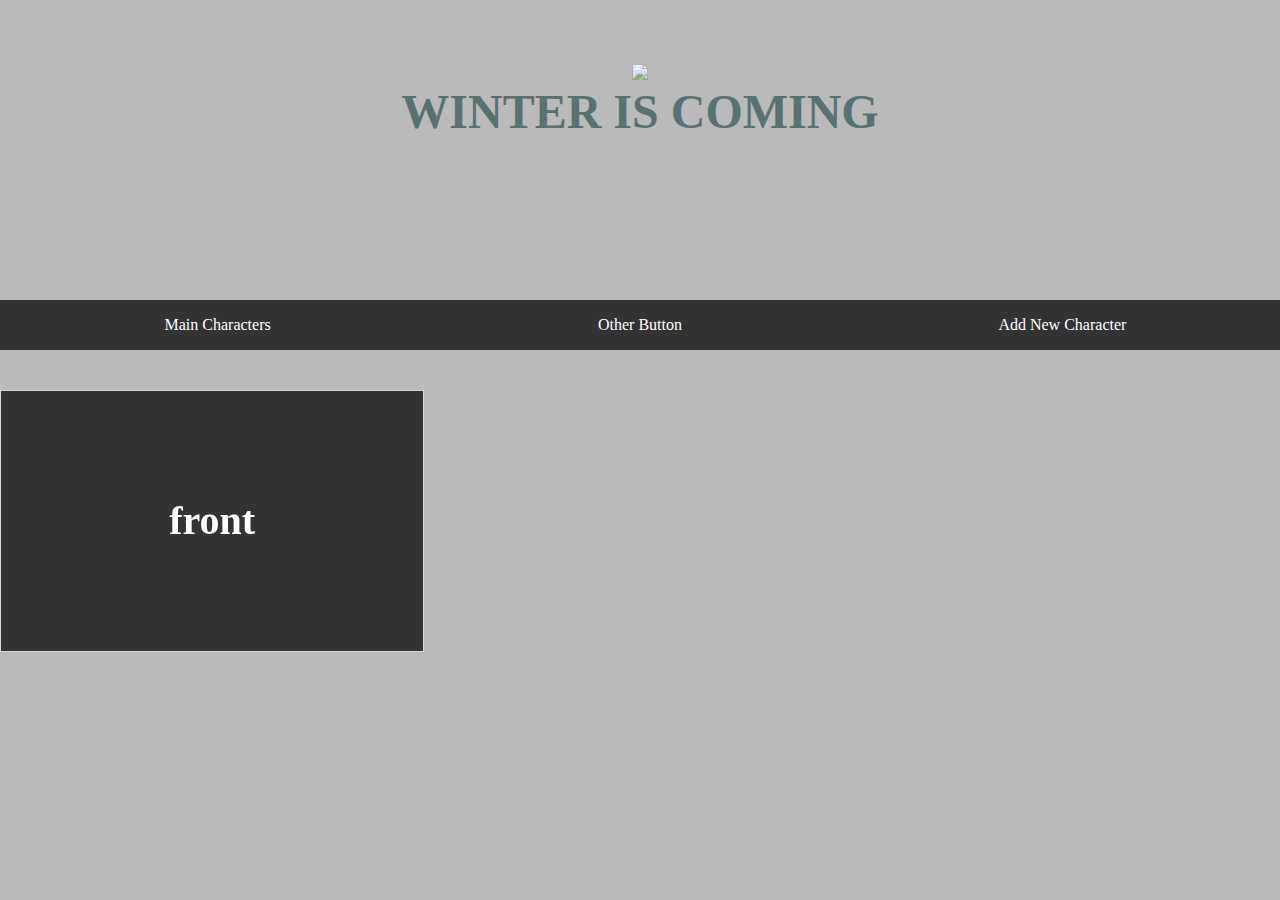
==== gameOfThrones.html @ 2eaf10c6 "Adding Favicons and fixing file structure" ====
<!DOCTYPE html>
<html>

<head>
    <meta charset="UTF-8">
    <title>Game of Thrones</title>
    <link rel="stylesheet" type="text/css" href="styles/theme.css">
    <link rel="stylesheet" href="https://use.typekit.net/fdp2qzb.css">


    <link rel="apple-touch-icon" sizes="180x180" href="favicon_io/GOTapple-touch-icon.png">
    <link rel="icon" type="image/png" sizes="32x32" href="favicon_io/GOTfavicon-32x32.png">
    <link rel="icon" type="image/png" sizes="16x16" href="favicon_io/GOTfavicon-16x16.png">
    <link rel="manifest" href="favicon_io/GOTsite.webmanifest">

</head>
 
<body>

<!--CLASS BODY MIDDLE START-->
<div class="bodyMiddle">

    <div class="topDiv">          
        <img class="title" src="https://fontmeme.com/permalink/191114/67c54f651aa14de952d3dddf7e16bc25.png">
        <h1>WINTER IS COMING</h1>
    </div>

    <div class="buttons">
        <button>Main Characters</button>
        <button>Other Button</button>
        <button>Add New Character</button>
    </div>

    <div class="cards">
        <div class="scene">
            <div class="card">
                <div class="card__face card__face--front">front</div>
                <div class="card__face card__face--back">back</div>
            </div>
        </div>
    </div>

</div>
<!--CLASS BODY MIDDLE END-->
    
<script src="main.js"></script>
</body>
</html>
---- styles/theme.css ----
body { 
  font-family: trajan-pro-3, serif;
  font-weight: 400;
  font-style: normal;
  background-image: url(./images/snowyMountain.jpg);
  background-repeat: repeat-y;
  background-size: 100vw;
  color: black;
  padding: 0px;
  margin: auto;
  max-width: 1300px;
}

.bodyMiddle {
  width: 100%;
  height: 100vh;
  padding: 0px;
  background: darkgray;
  opacity: .8;
}

h1 {
  margin: auto;
  text-align: center;
  font-size: 3rem;
  color: darkslategray;
}

.title {
  padding-top: 5%;
  width:90%;
  margin: auto;
}

.topDiv {
  width: 100%;
  height: 300px;
  text-align: center;
}

.buttons {
  width: 100%;
  height: 50px;
  display: flex;
  flex-wrap: wrap;
  justify-content: center;
  vertical-align: center;
  background: black;
}

button {
  height: 50px;
  background: black;
  width: 33%;
  color: white;
  border: 1px solid black;
  font-size: 1rem;
  font-family: trajan-pro-3, serif;
}

.scene {
  width: 33%;
  height: 260px;
  border: 1px solid #CCC;
  margin: 40px 0;
  perspective: 600px;
}

.card {
  width: 100%;
  height: 100%;
  transition: transform 1s;
  transform-style: preserve-3d;
  cursor: pointer;
  position: relative;
}

.card.is-flipped {
  transform: rotateY(180deg);
}

.card__face {
  position: absolute;
  width: 100%;
  height: 100%;
  line-height: 260px;
  color: white;
  text-align: center;
  font-weight: bold;
  font-size: 40px;
  backface-visibility: hidden;
}

.card__face--front {
  background: Black;
}

.card__face--back {
  background: darkslategray;
  transform: rotateY(180deg);
}

.cards {
  display: flex;
  flex-wrap: wrap;
}
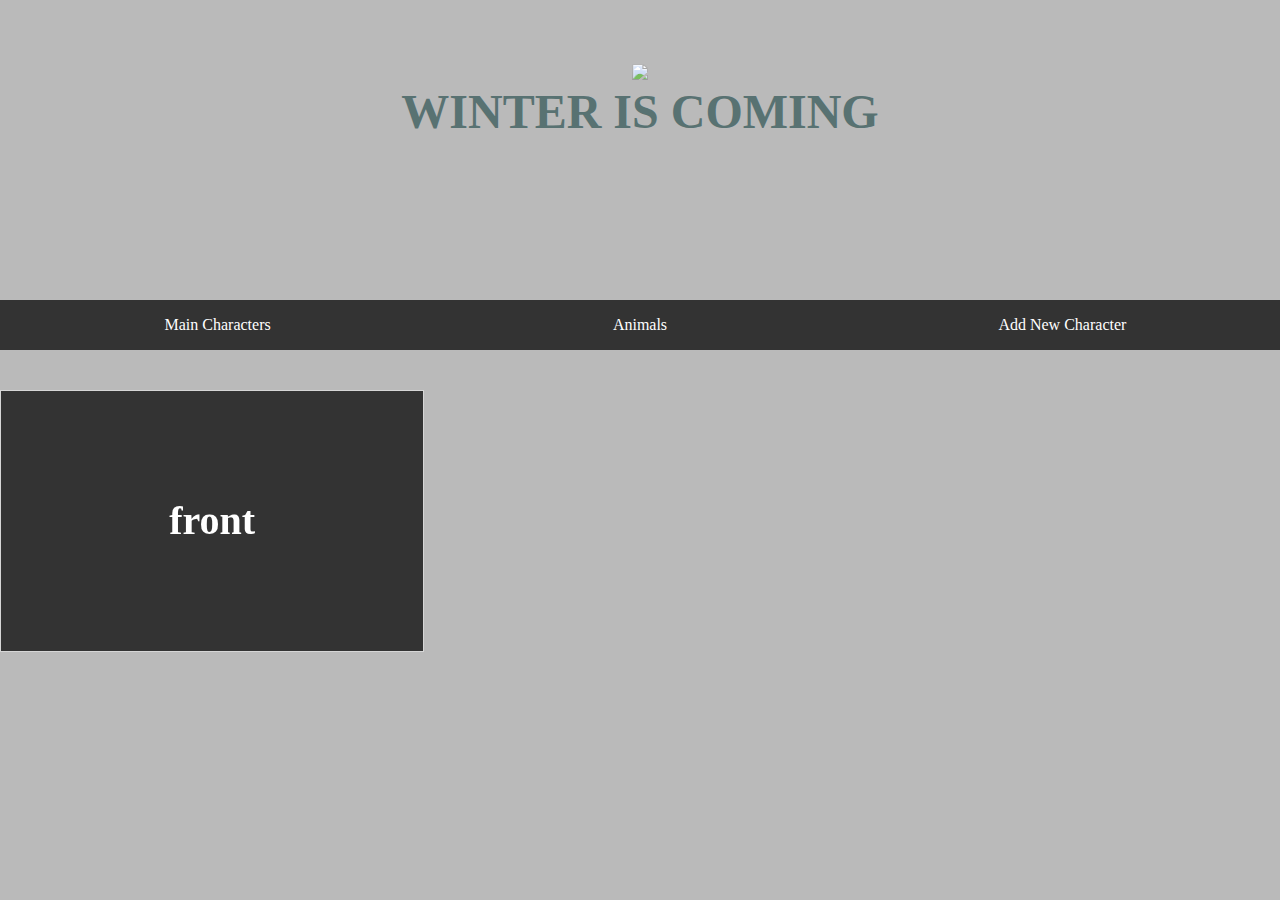
==== commit 97bb4110: "Update gameOfThrones.html" ====
--- a/gameOfThrones.html
+++ b/gameOfThrones.html
@@ -27,7 +27,7 @@
 
     <div class="buttons">
         <button>Main Characters</button>
-        <button>Other Button</button>
+        <button>Animals</button>
         <button>Add New Character</button>
     </div>
 
@@ -43,7 +43,7 @@
 </div>
 <!--CLASS BODY MIDDLE END-->
     
-<script src="main.js"></script>
+<script src="js/main.js"></script>
 </body>
 </html>
 
